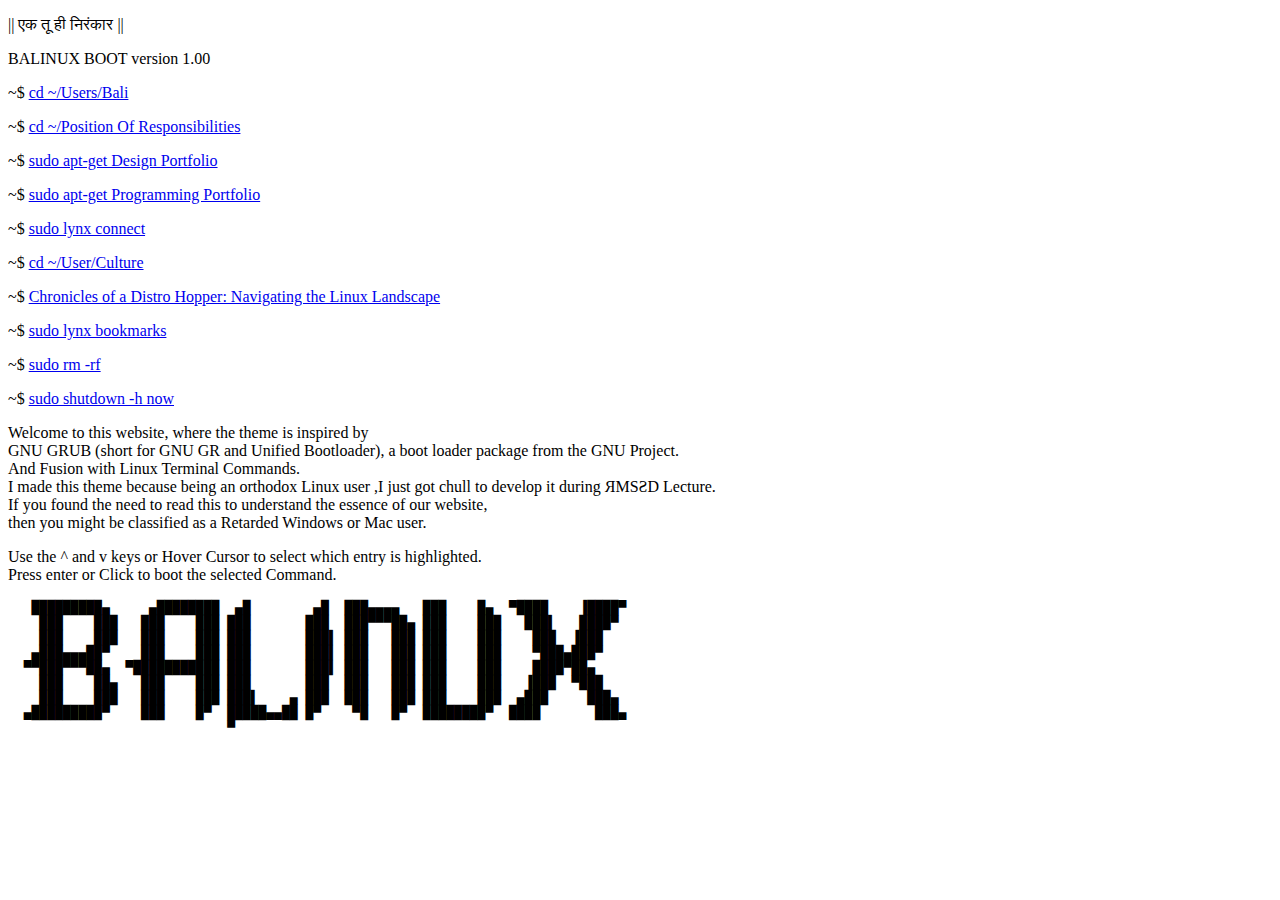
==== index.html @ 910f6f1c "Update index.html" ====
<!DOCTYPE html>
<html>
<head>
    <title>BOOTLOADER</title>
    <link rel="stylesheet" type="text/css" href="styles.css">
</head>
<body>
    
    <div class="title">
        <p class="title-text">|| एक तू ही निरंकार ||</p>
    </div>
    
    <div class="terminal">
        <div class="content">
            <div class="highlighter">
                <p class="highlighter-text">BALINUX BOOT version 1.00</p>
            </div>
            
            <p class="prompt">~$ <a href="about.html" class="link">cd ~/Users/Bali</a></p>
            <p class="prompt">~$ <a href="responsibility.html" class="link">cd ~/Position Of Responsibilities</a></p>
            <p class="prompt">~$ <a href="https://www.behance.net/balibhai" target="blank" class="link">sudo apt-get Design Portfolio</a></p>
            <p class="prompt">~$ <a href="https://www.youtube.com/watch?v=xvFZjo5PgG0" target="blank" class="link">sudo apt-get Programming Portfolio</a></p>
            <p class="prompt">~$ <a href="connect.html" class="link">sudo lynx connect</a></p>
            <p class="prompt">~$ <a href="culture.html" class="link">cd ~/User/Culture</a></p>
            <p class="prompt">~$ <a href="os.html" class="link">Chronicles of a Distro Hopper: Navigating the Linux Landscape</a></p>
            <p class="prompt">~$ <a href="links.html" class="link">sudo lynx bookmarks</a></p>
            <p class="prompt">~$ <a href="https://www.youtube.com/watch?v=j5a0jTc9S10" target="blank" class="link">sudo rm -rf</a></p>
            <p class="prompt">~$ <a href="about:blank" class="link">sudo shutdown -h now</a></p>
        </div>
    </div>
    <div class="title">
        <p class="title-text">Welcome to this website, where the theme is inspired by
            <br>GNU GRUB (short for GNU GR and Unified Bootloader), a boot loader package from the GNU Project.
            <br>And Fusion with Linux Terminal Commands.
            <br>I made this theme because being an orthodox Linux user ,I just got chull to develop it during ЯMSƧD Lecture. 
            <br>If you found the need to read this to understand the essence of our website,
            <br>then you might be classified as a Retarded Windows or Mac user.
        </p>
        <p>
        Use the ^ and v keys or Hover Cursor to select which entry is highlighted.
        <br>Press enter or Click to boot the selected Command.</p>
    </div>
    <div class="centered">
<pre>
   █████████▄     ▄████████  ▄█        ▄█  ███▄▄▄▄   ███    █▄  ▀████    ▐████▀ 
    ███    ███   ███    ███ ███       ███  ███▀▀▀██▄ ███    ███   ███▌   ████▀  
    ███    ███   ███    ███ ███       ███▌ ███   ███ ███    ███    ███  ▐███    
   ▄███▄▄▄██▀    ███    ███ ███       ███▌ ███   ███ ███    ███    ▀███▄███▀    
  ▀▀███▀▀▀██▄  ▀███████████ ███       ███▌ ███   ███ ███    ███    ████▀██▄     
    ███    ██▄   ███    ███ ███       ███  ███   ███ ███    ███   ▐███  ▀███    
    ███    ███   ███    ███ ███▌    ▄ ███  ███   ███ ███    ███  ▄███     ███▄  
  ▄█████████▀    ███    █▀  █████▄▄██ █▀    ▀█   █▀  ████████▀  ████       ███▄ 
                            ▀                                                   
  
  
</pre>
        </div>

<script src="cursor.js"></script>
</body>
</html>
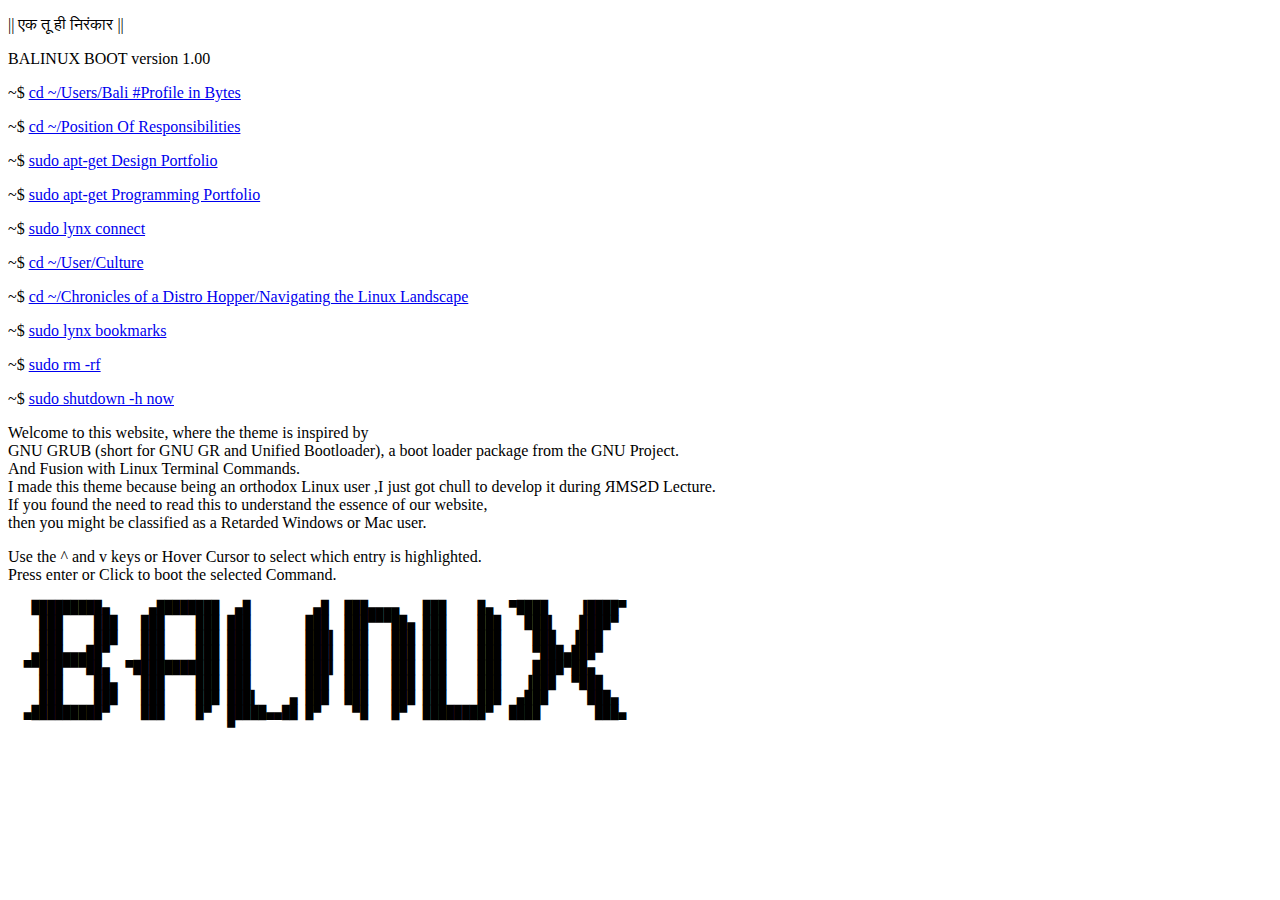
==== commit b14ac9b5: "Update index.html" ====
--- a/index.html
+++ b/index.html
@@ -16,13 +16,13 @@
                 <p class="highlighter-text">BALINUX BOOT version 1.00</p>
             </div>
             
-            <p class="prompt">~$ <a href="about.html" class="link">cd ~/Users/Bali</a></p>
+            <p class="prompt">~$ <a href="about.html" class="link">cd ~/Users/Bali #Profile in Bytes</a></p>
             <p class="prompt">~$ <a href="responsibility.html" class="link">cd ~/Position Of Responsibilities</a></p>
             <p class="prompt">~$ <a href="https://www.behance.net/balibhai" target="blank" class="link">sudo apt-get Design Portfolio</a></p>
             <p class="prompt">~$ <a href="https://www.youtube.com/watch?v=xvFZjo5PgG0" target="blank" class="link">sudo apt-get Programming Portfolio</a></p>
             <p class="prompt">~$ <a href="connect.html" class="link">sudo lynx connect</a></p>
             <p class="prompt">~$ <a href="culture.html" class="link">cd ~/User/Culture</a></p>
-            <p class="prompt">~$ <a href="os.html" class="link">Chronicles of a Distro Hopper: Navigating the Linux Landscape</a></p>
+            <p class="prompt">~$ <a href="os.html" class="link">cd ~/Chronicles of a Distro Hopper/Navigating the Linux Landscape</a></p>
             <p class="prompt">~$ <a href="links.html" class="link">sudo lynx bookmarks</a></p>
             <p class="prompt">~$ <a href="https://www.youtube.com/watch?v=j5a0jTc9S10" target="blank" class="link">sudo rm -rf</a></p>
             <p class="prompt">~$ <a href="about:blank" class="link">sudo shutdown -h now</a></p>
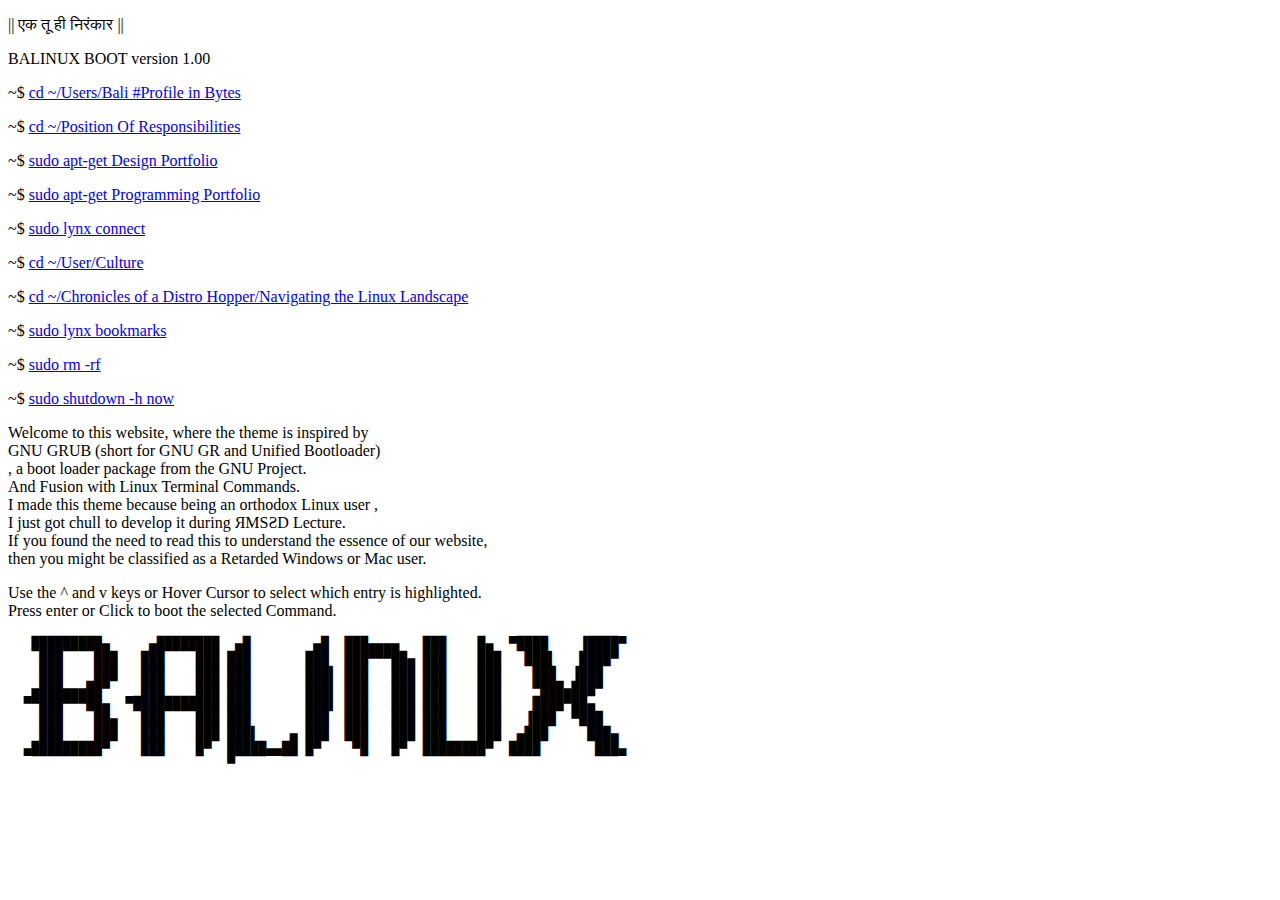
==== commit 6867c9e3: "Links updated" ====
--- a/index.html
+++ b/index.html
@@ -30,9 +30,11 @@
     </div>
     <div class="title">
         <p class="title-text">Welcome to this website, where the theme is inspired by
-            <br>GNU GRUB (short for GNU GR and Unified Bootloader), a boot loader package from the GNU Project.
+            <br>GNU GRUB (short for GNU GR and Unified Bootloader)
+            <br>, a boot loader package from the GNU Project.
             <br>And Fusion with Linux Terminal Commands.
-            <br>I made this theme because being an orthodox Linux user ,I just got chull to develop it during ЯMSƧD Lecture. 
+            <br>I made this theme because being an orthodox Linux user ,
+            <br>I just got chull to develop it during ЯMSƧD Lecture.
             <br>If you found the need to read this to understand the essence of our website,
             <br>then you might be classified as a Retarded Windows or Mac user.
         </p>
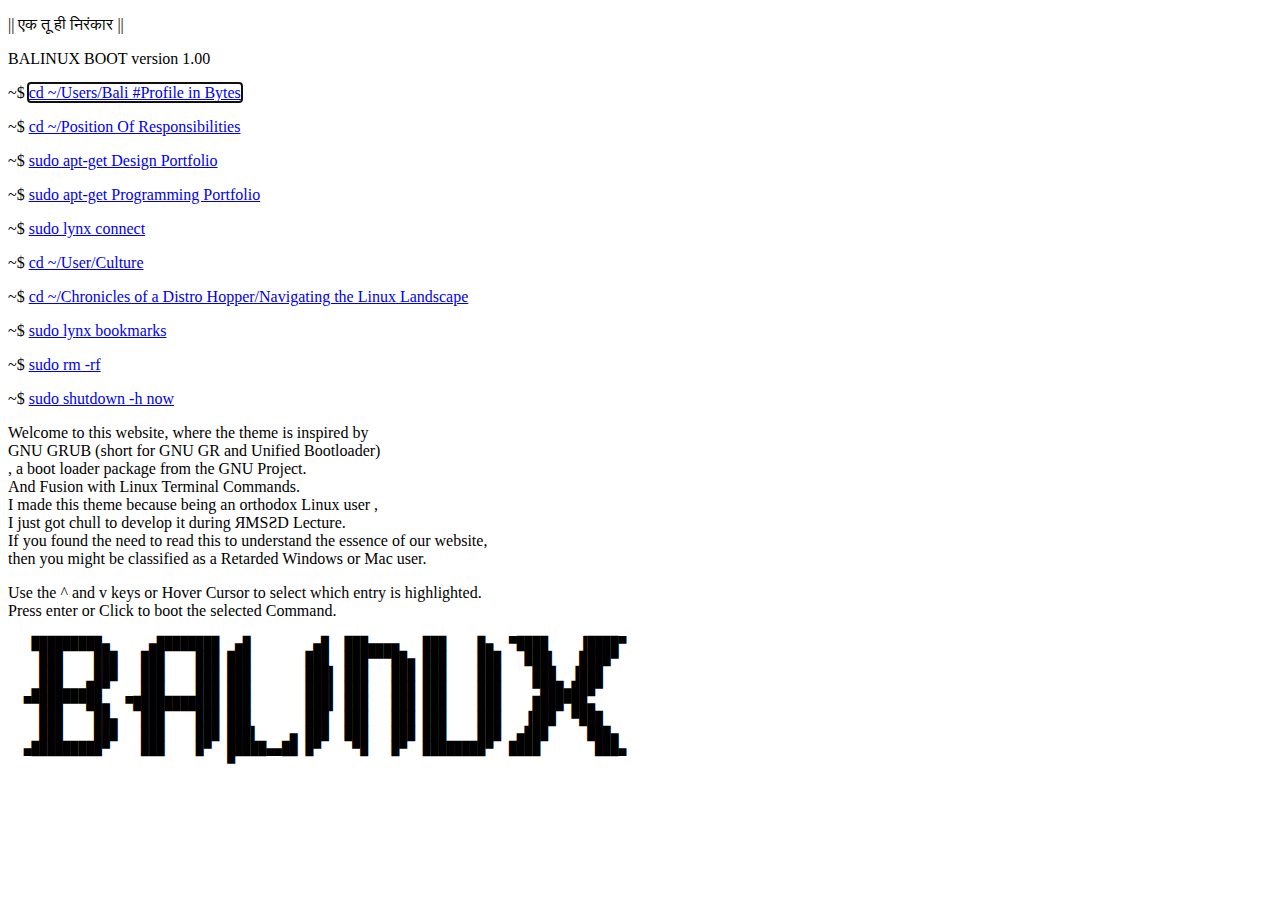
==== commit ca3c0ffe: "Github Prog Portfolio ;0" ====
--- a/index.html
+++ b/index.html
@@ -1,25 +1,25 @@
 <!DOCTYPE html>
 <html>
-<head>
-    <title>BOOTLOADER</title>
+<head> 
+    <title>Bootloader</title>
     <link rel="stylesheet" type="text/css" href="styles.css">
 </head>
 <body>
-    
+
     <div class="title">
         <p class="title-text">|| एक तू ही निरंकार ||</p>
     </div>
-    
+
     <div class="terminal">
         <div class="content">
             <div class="highlighter">
                 <p class="highlighter-text">BALINUX BOOT version 1.00</p>
             </div>
-            
+
             <p class="prompt">~$ <a href="about.html" class="link">cd ~/Users/Bali #Profile in Bytes</a></p>
             <p class="prompt">~$ <a href="responsibility.html" class="link">cd ~/Position Of Responsibilities</a></p>
             <p class="prompt">~$ <a href="https://www.behance.net/balibhai" target="blank" class="link">sudo apt-get Design Portfolio</a></p>
-            <p class="prompt">~$ <a href="https://www.youtube.com/watch?v=xvFZjo5PgG0" target="blank" class="link">sudo apt-get Programming Portfolio</a></p>
+            <p class="prompt">~$ <a href="https://github.com/balibhai1010" target="blank" class="link">sudo apt-get Programming Portfolio</a></p>
             <p class="prompt">~$ <a href="connect.html" class="link">sudo lynx connect</a></p>
             <p class="prompt">~$ <a href="culture.html" class="link">cd ~/User/Culture</a></p>
             <p class="prompt">~$ <a href="os.html" class="link">cd ~/Chronicles of a Distro Hopper/Navigating the Linux Landscape</a></p>
@@ -44,17 +44,17 @@
     </div>
     <div class="centered">
 <pre>
-   █████████▄     ▄████████  ▄█        ▄█  ███▄▄▄▄   ███    █▄  ▀████    ▐████▀ 
-    ███    ███   ███    ███ ███       ███  ███▀▀▀██▄ ███    ███   ███▌   ████▀  
-    ███    ███   ███    ███ ███       ███▌ ███   ███ ███    ███    ███  ▐███    
-   ▄███▄▄▄██▀    ███    ███ ███       ███▌ ███   ███ ███    ███    ▀███▄███▀    
-  ▀▀███▀▀▀██▄  ▀███████████ ███       ███▌ ███   ███ ███    ███    ████▀██▄     
-    ███    ██▄   ███    ███ ███       ███  ███   ███ ███    ███   ▐███  ▀███    
-    ███    ███   ███    ███ ███▌    ▄ ███  ███   ███ ███    ███  ▄███     ███▄  
-  ▄█████████▀    ███    █▀  █████▄▄██ █▀    ▀█   █▀  ████████▀  ████       ███▄ 
-                            ▀                                                   
-  
-  
+   █████████▄     ▄████████  ▄█        ▄█  ███▄▄▄▄   ███    █▄  ▀████    ▐████▀
+    ███    ███   ███    ███ ███       ███  ███▀▀▀██▄ ███    ███   ███▌   ████▀
+    ███    ███   ███    ███ ███       ███▌ ███   ███ ███    ███    ███  ▐███
+   ▄███▄▄▄██▀    ███    ███ ███       ███▌ ███   ███ ███    ███    ▀███▄███▀
+  ▀▀███▀▀▀██▄  ▀███████████ ███       ███▌ ███   ███ ███    ███    ████▀██▄
+    ███    ██▄   ███    ███ ███       ███  ███   ███ ███    ███   ▐███  ▀███
+    ███    ███   ███    ███ ███▌    ▄ ███  ███   ███ ███    ███  ▄███     ███▄
+  ▄█████████▀    ███    █▀  █████▄▄██ █▀    ▀█   █▀  ████████▀  ████       ███▄
+                            ▀
+
+
 </pre>
         </div>
 
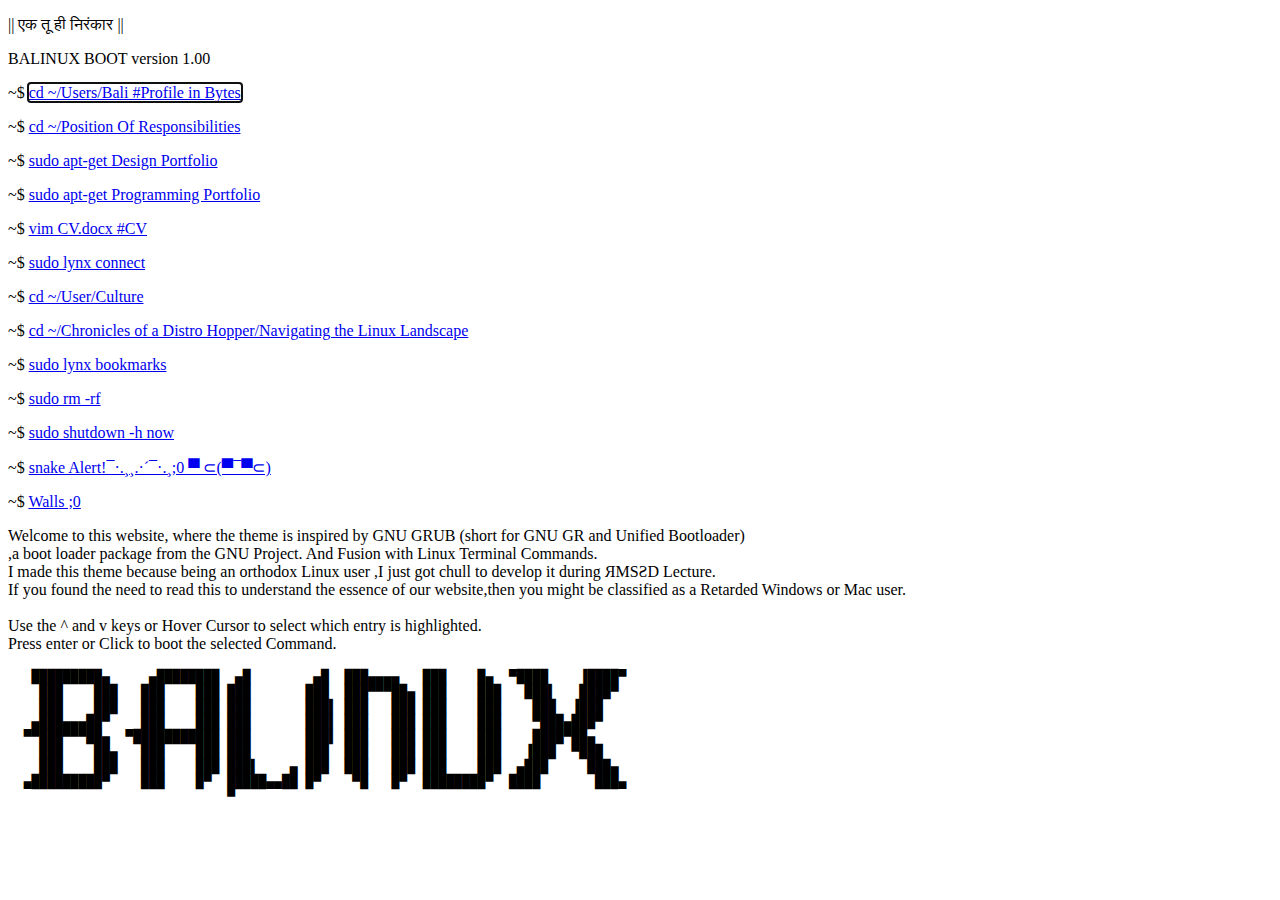
==== commit dbfc56cd: "Added wallpapers page" ====
--- a/index.html
+++ b/index.html
@@ -15,31 +15,32 @@
             <div class="highlighter">
                 <p class="highlighter-text">BALINUX BOOT version 1.00</p>
             </div>
-
             <p class="prompt">~$ <a href="about.html" class="link">cd ~/Users/Bali #Profile in Bytes</a></p>
             <p class="prompt">~$ <a href="responsibility.html" class="link">cd ~/Position Of Responsibilities</a></p>
             <p class="prompt">~$ <a href="https://www.behance.net/balibhai" target="blank" class="link">sudo apt-get Design Portfolio</a></p>
-            <p class="prompt">~$ <a href="https://github.com/balibhai1010" target="blank" class="link">sudo apt-get Programming Portfolio</a></p>
+            <p class="prompt">~$ <a href="https://github.com/kintsugi-programmer" target="blank" class="link">sudo apt-get Programming Portfolio</a></p>
+            <!-- <p class="prompt">~$ <a href="https://leetcode.com/kintsugi-programmer/" target="blank" class="link" >sudo apt-get Leetcode Portfolio [In Progress,Just Started 4/1/24 ;0 ]</a></p> -->
+            <p class="prompt">~$ <a href="https://docs.google.com/document/d/1y8xc-5U3A4sceIWX-bGd4F1Dkm9q5bXA/edit?usp=sharing&ouid=104031671013676549728&rtpof=true&sd=true" class="link">vim CV.docx    #CV</a></p>
             <p class="prompt">~$ <a href="connect.html" class="link">sudo lynx connect</a></p>
             <p class="prompt">~$ <a href="culture.html" class="link">cd ~/User/Culture</a></p>
             <p class="prompt">~$ <a href="os.html" class="link">cd ~/Chronicles of a Distro Hopper/Navigating the Linux Landscape</a></p>
             <p class="prompt">~$ <a href="links.html" class="link">sudo lynx bookmarks</a></p>
             <p class="prompt">~$ <a href="https://www.youtube.com/watch?v=j5a0jTc9S10" target="blank" class="link">sudo rm -rf</a></p>
             <p class="prompt">~$ <a href="about:blank" class="link">sudo shutdown -h now</a></p>
+            <p class="prompt">~$ <a href="https://kintsugi-programmer.github.io/Snake-Game/" class="link">snake Alert!¯·.¸¸.·´¯·.¸;0        ▀         ⊂(▀¯▀⊂)</a></p>   
+            <p class="prompt">~$ <a href="walls.html" class="link">Walls ;0 </a></p>
+            
         </div>
     </div>
     <div class="title">
         <p class="title-text">Welcome to this website, where the theme is inspired by
-            <br>GNU GRUB (short for GNU GR and Unified Bootloader)
-            <br>, a boot loader package from the GNU Project.
-            <br>And Fusion with Linux Terminal Commands.
-            <br>I made this theme because being an orthodox Linux user ,
-            <br>I just got chull to develop it during ЯMSƧD Lecture.
-            <br>If you found the need to read this to understand the essence of our website,
-            <br>then you might be classified as a Retarded Windows or Mac user.
-        </p>
-        <p>
-        Use the ^ and v keys or Hover Cursor to select which entry is highlighted.
+            GNU GRUB (short for GNU GR and Unified Bootloader)
+            <br>,a boot loader package from the GNU Project.
+            And Fusion with Linux Terminal Commands.
+            <br>I made this theme because being an orthodox Linux user ,I just got chull to develop it during ЯMSƧD Lecture.
+            <br>If you found the need to read this to understand the essence of our website,then you might be classified as a Retarded Windows or Mac user.
+            <br>
+            <br>Use the ^ and v keys or Hover Cursor to select which entry is highlighted.
         <br>Press enter or Click to boot the selected Command.</p>
     </div>
     <div class="centered">
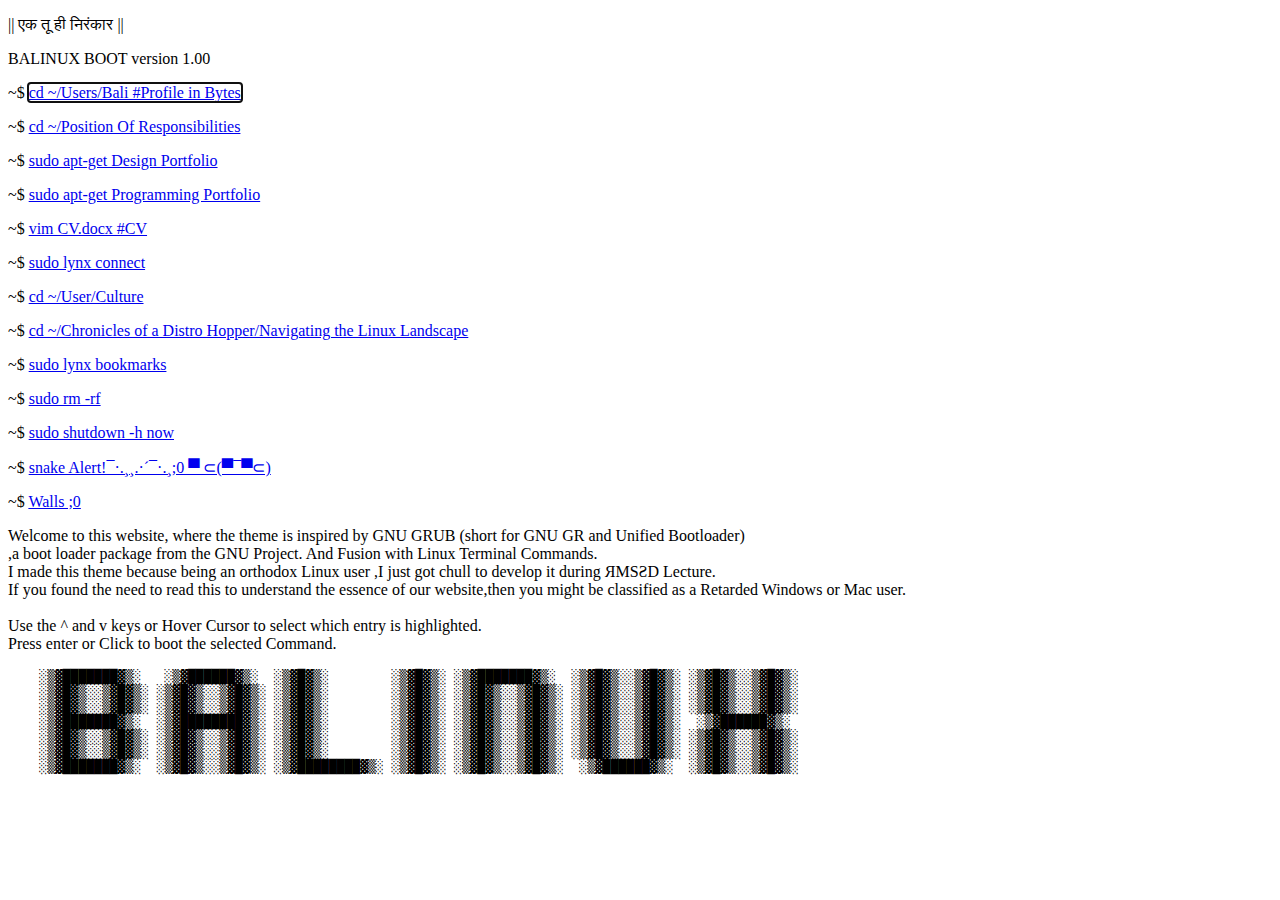
==== commit 3ad0df21: "ascii art update" ====
--- a/index.html
+++ b/index.html
@@ -45,17 +45,13 @@
     </div>
     <div class="centered">
 <pre>
-   █████████▄     ▄████████  ▄█        ▄█  ███▄▄▄▄   ███    █▄  ▀████    ▐████▀
-    ███    ███   ███    ███ ███       ███  ███▀▀▀██▄ ███    ███   ███▌   ████▀
-    ███    ███   ███    ███ ███       ███▌ ███   ███ ███    ███    ███  ▐███
-   ▄███▄▄▄██▀    ███    ███ ███       ███▌ ███   ███ ███    ███    ▀███▄███▀
-  ▀▀███▀▀▀██▄  ▀███████████ ███       ███▌ ███   ███ ███    ███    ████▀██▄
-    ███    ██▄   ███    ███ ███       ███  ███   ███ ███    ███   ▐███  ▀███
-    ███    ███   ███    ███ ███▌    ▄ ███  ███   ███ ███    ███  ▄███     ███▄
-  ▄█████████▀    ███    █▀  █████▄▄██ █▀    ▀█   █▀  ████████▀  ████       ███▄
-                            ▀
-
-
+    ░▒▓███████▓▒░   ░▒▓██████▓▒░  ░▒▓█▓▒░        ░▒▓█▓▒░ ░▒▓███████▓▒░  ░▒▓█▓▒░░▒▓█▓▒░ ░▒▓█▓▒░░▒▓█▓▒░ 
+    ░▒▓█▓▒░░▒▓█▓▒░ ░▒▓█▓▒░░▒▓█▓▒░ ░▒▓█▓▒░        ░▒▓█▓▒░ ░▒▓█▓▒░░▒▓█▓▒░ ░▒▓█▓▒░░▒▓█▓▒░ ░▒▓█▓▒░░▒▓█▓▒░ 
+    ░▒▓█▓▒░░▒▓█▓▒░ ░▒▓█▓▒░░▒▓█▓▒░ ░▒▓█▓▒░        ░▒▓█▓▒░ ░▒▓█▓▒░░▒▓█▓▒░ ░▒▓█▓▒░░▒▓█▓▒░ ░▒▓█▓▒░░▒▓█▓▒░ 
+    ░▒▓███████▓▒░  ░▒▓████████▓▒░ ░▒▓█▓▒░        ░▒▓█▓▒░ ░▒▓█▓▒░░▒▓█▓▒░ ░▒▓█▓▒░░▒▓█▓▒░  ░▒▓██████▓▒░  
+    ░▒▓█▓▒░░▒▓█▓▒░ ░▒▓█▓▒░░▒▓█▓▒░ ░▒▓█▓▒░        ░▒▓█▓▒░ ░▒▓█▓▒░░▒▓█▓▒░ ░▒▓█▓▒░░▒▓█▓▒░ ░▒▓█▓▒░░▒▓█▓▒░ 
+    ░▒▓█▓▒░░▒▓█▓▒░ ░▒▓█▓▒░░▒▓█▓▒░ ░▒▓█▓▒░        ░▒▓█▓▒░ ░▒▓█▓▒░░▒▓█▓▒░ ░▒▓█▓▒░░▒▓█▓▒░ ░▒▓█▓▒░░▒▓█▓▒░ 
+    ░▒▓███████▓▒░  ░▒▓█▓▒░░▒▓█▓▒░ ░▒▓████████▓▒░ ░▒▓█▓▒░ ░▒▓█▓▒░░▒▓█▓▒░  ░▒▓██████▓▒░  ░▒▓█▓▒░░▒▓█▓▒░ 
 </pre>
         </div>
 
